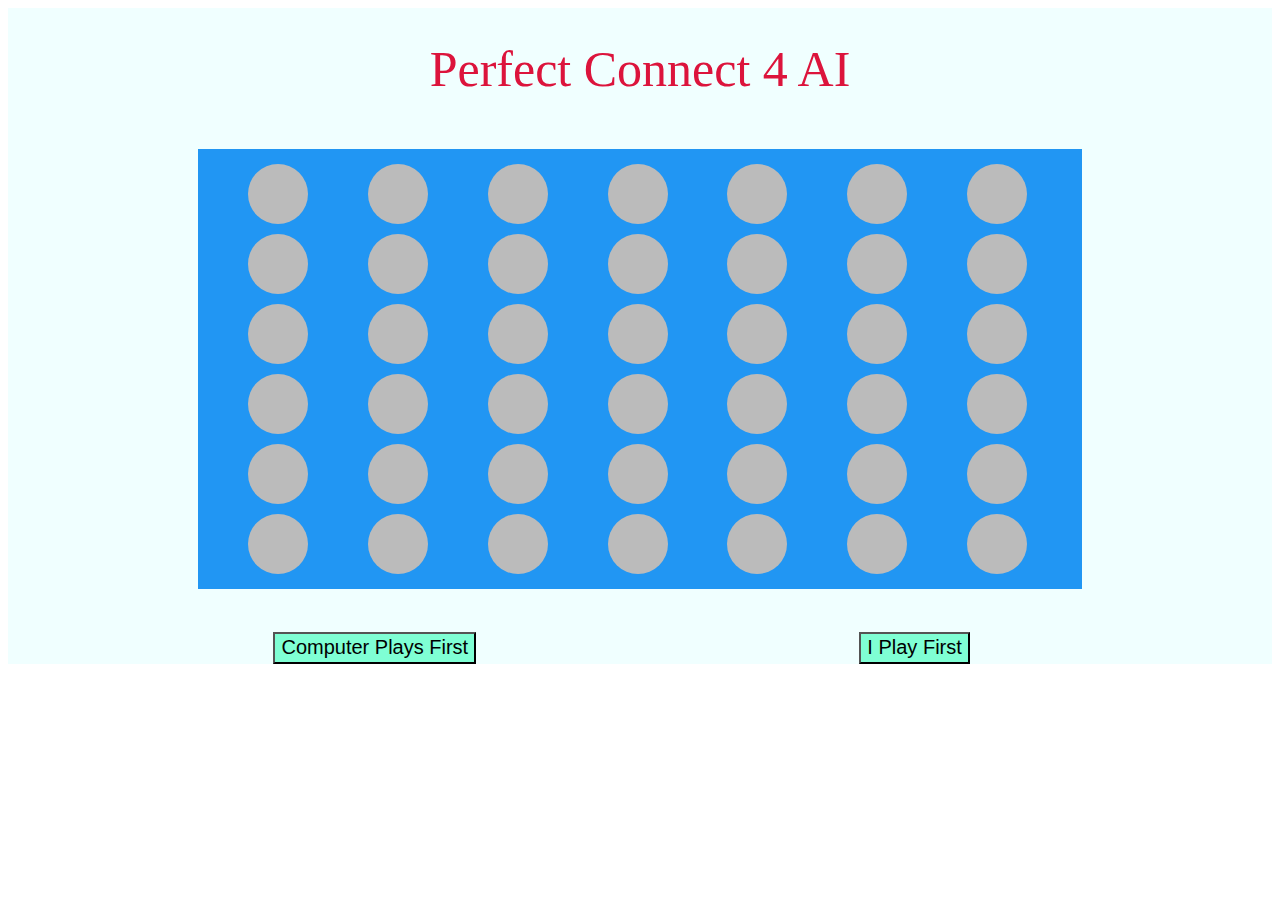
==== index.html @ e55d11ad "Added all the files" ====
<!DOCTYPE html>
<html>
    <header>
        <title></title>
    </header>
    <head>
        <link rel="stylesheet" href="./style.css">
        <script src="./index.js"></script>
    </head>
    <body>
        <div class ="container">
            <div class = "container-element title">
                Perfect Connect 4 AI
            </div>
            <div class = "container-element">
                <div class="board">


                </div>
            </div>
            <div class ="container-element begining">
                <br>

                <button class="Option" id="com"style="height: 2rem;font-size:20px; margin-left:21%;margin-top:2%;">Computer Plays First</button>
                <button class="Option" id="hum"style="height: 2rem;font-size:20px; margin-left:30%;">I Play First</button>
            </div>
        </div>
    </body>
</html>
---- style.css ----
.container{
    display: flex;
    flex-direction: column;

}
.container-element{
    background-color: azure;
}
.title{
    width:100% ;
    height:max-content ;
    font-size: 50px;
    color: crimson;
    text-align: center;
    padding-top: 2rem;
    padding-bottom: 1 rem;

}
.board{
    margin-left: 15%;
    margin-right:15%;
    flex-wrap: wrap;
    margin-top: 4%;
    display: grid;
    background-color: #2196F3;
    grid-template-columns: auto auto auto auto auto auto auto;
    padding-top:10px;
    padding-left:45px ;
    padding-bottom:10px ;

}
.coin-holder{
    background-color: rgba(255, 255, 255, 0.8);
    height: 60px;
    width: 60px;
    background-color: #bbb;
    border-radius: 50%;
    display: inline-block;
    margin:5px;
}
.Option{
    background-color: aquamarine;
}
#com:hover{
    background-color: #f0ec18;
}
#hum:hover{
    background-color: #f018d3;
}
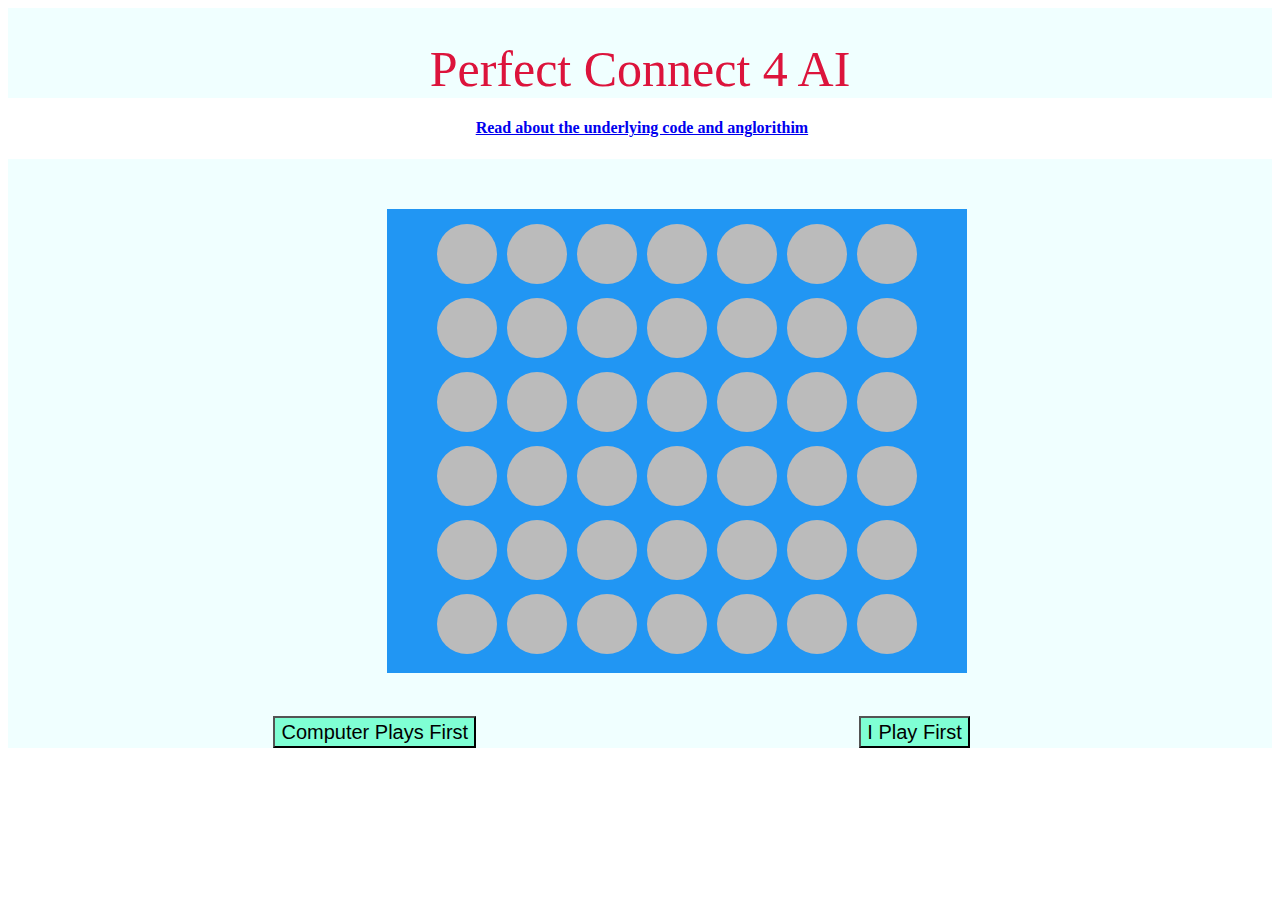
==== commit 7b447eee: "add about code html" ====
--- a/index.html
+++ b/index.html
@@ -11,7 +11,9 @@
         <div class ="container">
             <div class = "container-element title">
                 Perfect Connect 4 AI
+
             </div>
+            <a style="align-items: center;margin-left:37%;" href="./aboutMe.html"><h4>Read about the underlying code and anglorithim</h4></a>
             <div class = "container-element">
                 <div class="board">
 
--- a/style.css
+++ b/style.css
@@ -17,17 +17,23 @@
 
 }
 .board{
-    margin-left: 15%;
+    margin-left: 30%;
     margin-right:15%;
     flex-wrap: wrap;
     margin-top: 4%;
-    display: grid;
+    display: flex;
+    width:fit-content;
     background-color: #2196F3;
-    grid-template-columns: auto auto auto auto auto auto auto;
+    flex-direction: column;
     padding-top:10px;
     padding-left:45px ;
+    padding-right: 45px;
     padding-bottom:10px ;
 
+}
+.board-row{
+    flex-direction: row;
+    width: fit-content;
 }
 .coin-holder{
     background-color: rgba(255, 255, 255, 0.8);
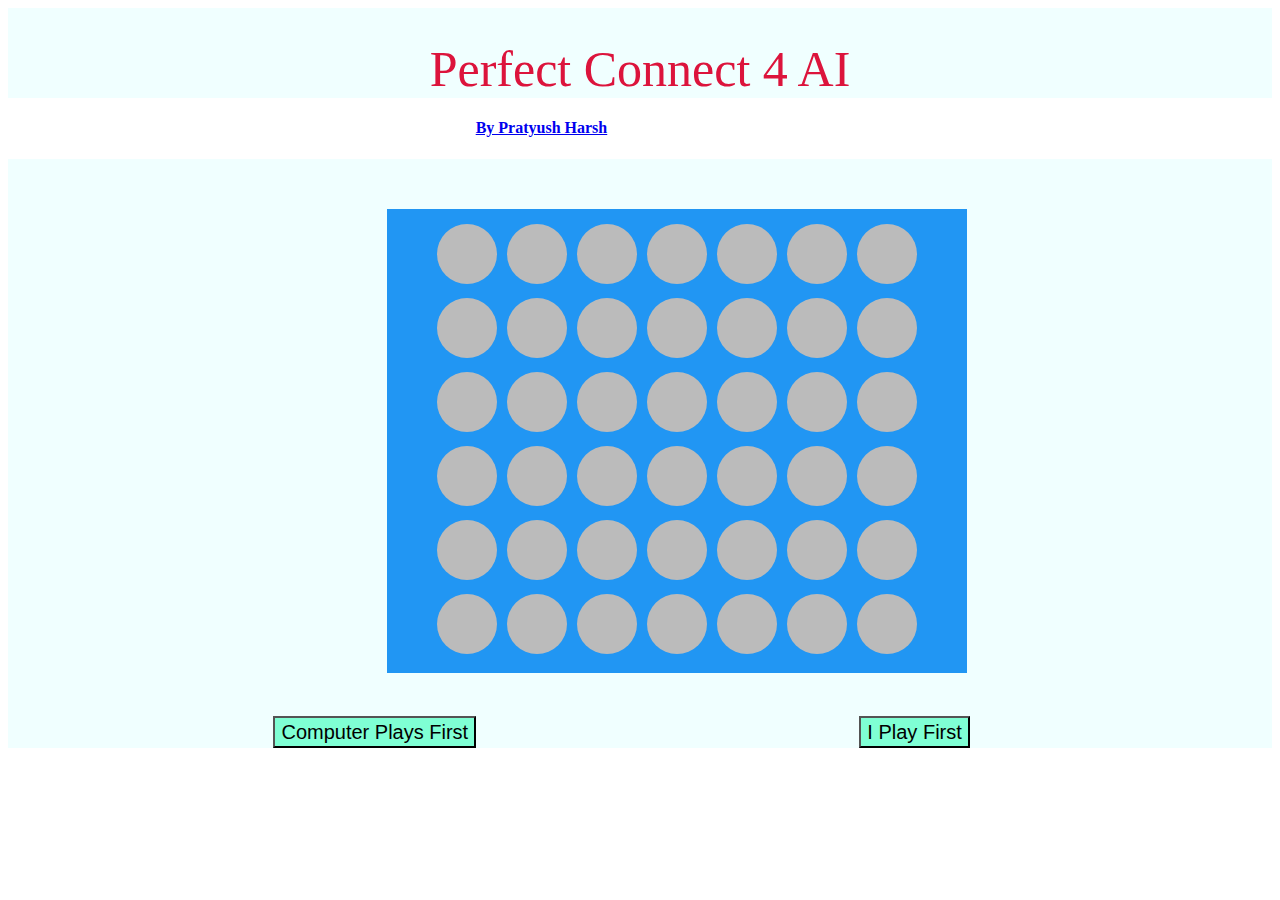
==== commit 1dfa5bba: "Update" ====
--- a/index.html
+++ b/index.html
@@ -13,7 +13,7 @@
                 Perfect Connect 4 AI
 
             </div>
-            <a style="align-items: center;margin-left:37%;" href="./aboutMe.html"><h4>Read about the underlying code and anglorithim</h4></a>
+            <a style="align-items: center;margin-left:37%;" href="./aboutMe.html"><h4>By Pratyush Harsh</h4></a>
             <div class = "container-element">
                 <div class="board">
 
@@ -28,4 +28,4 @@
             </div>
         </div>
     </body>
-</html>+</html>
